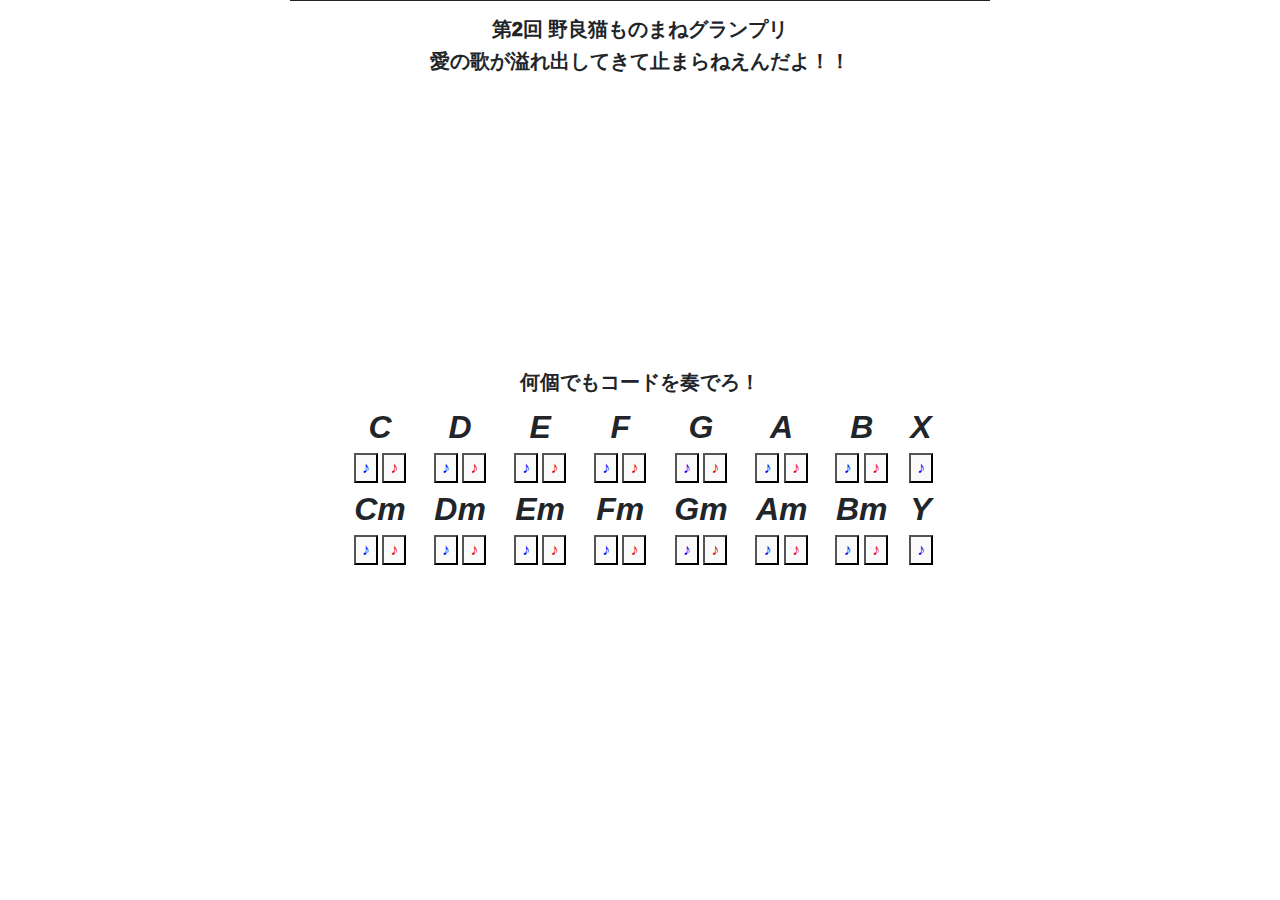
==== index.html @ 38bf76fb "fix" ====
<!doctype html>

<html lang="en" class="h-100">
  <head>
  <meta charset="utf-8">
  <meta name="viewport" content="width=device-width, initial-scale=1, shrink-to-fit=no">
  <meta name="generator" content="Hugo 0.53" />
  <link rel="stylesheet" href="https://tsuro624.github.io/noraneko-monomane-grand-prix-ai-no-uta/css/bootstrap.min.css">
  
  
    
  
  <title>野良猫ものまねグランプリ 愛の歌が溢れ出てきて止まらねえんだよ!|つうろ</title>
  <style>
.container {
  max-width: 700px;
}
#nav a {
  font-weight: bold;
  color: inherit;
}
#nav a.nav-link-active {
  background-color: #212529;
  color: #fff;
}
#nav-border {
  border-bottom: 1px solid #212529;
}
#main {
  margin-top: 1em;
  margin-bottom: 4em;
}
#home-jumbotron {
  background-color: inherit;
}
#footer .container {
  padding: 1em 0;
}
#footer a {
  color: inherit;
  text-decoration: underline;
}
.font-125 {
  font-size: 125%;
}
.tag-btn {
  margin-bottom: 0.3em;
}
pre {
  background-color: #f5f5f5;
  border: 1px solid #ccc;
  border-radius: 4px;
  padding: 16px;
}
pre code {
  padding: 0;
  font-size: inherit;
  color: inherit; 
  background-color: transparent;
  border-radius: 0;
}
code {
  padding: 2px 4px;
  font-size: 90%;
  color: #c7254e;
  background-color: #f9f2f4;
  border-radius: 4px;
}
img,
iframe,
embed,
video,
audio {
  max-width: 100%;
}
</style>
</head>
  <body class="d-flex flex-column h-100">
    <div id="nav-border" class="container">
  <nav id="nav" class="nav justify-content-center">
  
  
  
  </nav>
</div>
    <div class="container">
      <main id="main">
        
<html>
    <head>
        <meta charset="UTF-8">
        <meta name="robots" content="noindex,nofollow">
        <meta name="viewport" content="width=device-width, initial-scale=1.0">
        <link rel="stylesheet" href="https://use.fontawesome.com/releases/v5.7.1/css/all.css" integrity="sha384-fnmOCqbTlWIlj8LyTjo7mOUStjsKC4pOpQbqyi7RrhN7udi9RwhKkMHpvLbHG9Sr" crossorigin="anonymous">
        <link rel="stylesheet" href="index.css">
        <script type="text/javascript" src="https://code.jquery.com/jquery-3.1.0.min.js"></script>

        <title>野良猫ものまねグランプリ 愛の歌が溢れ出てきて止まらねえんだよ!|つうろ</title>
    </head>

    <body >
        <h5>第2回 野良猫ものまねグランプリ</h5>
        <h5>愛の歌が溢れ出してきて止まらねえんだよ！！</h5>
        <div align="center"> <img src="https://tsuro624.github.io/noraneko-monomane-grand-prix-ai-no-uta/images/blank.png" class="main_image"> </div>
        <br>
        <h5 class="koujo">何個でもコードを奏でろ！</h5>
        <table align="center">
          <tr>
            <th >C</th>
            <th >D</th>
            <th >E</th>
            <th >F</th>
            <th >G</th>
            <th >A</th>
            <th >B</th>
            <th >X</th>
          </tr>
          <tr>
            <td>
              <button style="color: #0000FF;background-color: #FAFAFA" type="button" class="sounds" data-file="C-b">♪</button>
              <button style="color: #DF0101;background-color: #FAFAFA" type="button" class="sounds" data-file="C-r">♪</button>
            </td>
            <td>
              <button style="color: #0000FF;background-color: #FAFAFA" type="button" class="sounds" data-file="D-b">♪</button>
              <button style="color: #DF0101;background-color: #FAFAFA" type="button" class="sounds" data-file="D-r">♪</button>
            </td>
            <td>
              <button style="color: #0000FF;background-color: #FAFAFA" type="button" class="sounds" data-file="E-b">♪</button>
              <button style="color: #DF0101;background-color: #FAFAFA" type="button" class="sounds" data-file="E-r">♪</button>
            </td>
            <td>
              <button style="color: #0000FF;background-color: #FAFAFA" type="button" class="sounds" data-file="F-b">♪</button>
              <button style="color: #DF0101;background-color: #FAFAFA" type="button" class="sounds" data-file="F-r">♪</button>
            </td>
            <td>
              <button style="color: #0000FF;background-color: #FAFAFA" type="button" class="sounds" data-file="G-b">♪</button>
              <button style="color: #DF0101;background-color: #FAFAFA" type="button" class="sounds" data-file="G-r">♪</button>
            </td>
            <td>
              <button style="color: #0000FF;background-color: #FAFAFA" type="button" class="sounds" data-file="A-b">♪</button>
              <button style="color: #DF0101;background-color: #FAFAFA" type="button" class="sounds" data-file="A-r">♪</button>
            </td>
            <td>
              <button style="color: #0000FF;background-color: #FAFAFA" type="button" class="sounds" data-file="B-b">♪</button>
              <button style="color: #DF0101;background-color: #FAFAFA" type="button" class="sounds" data-file="B-r">♪</button>
            </td>
            <td>
              <button style="color: #0000FF;background-color: #FAFAFA" type="button" class="sounds" data-file="X">♪</button>
            </td>
          </tr>
          <tr>
            <th >Cm</th>
            <th >Dm</th>
            <th >Em</th>
            <th >Fm</th>
            <th >Gm</th>
            <th >Am</th>
            <th >Bm</th>
            <th >Y</th>
          </tr>
          <tr>
            <td>
              <button style="color: #0000FF;background-color: #FAFAFA" type="button" class="sounds" data-file="Cm-b">♪</button>
              <button style="color: #DF0101;background-color: #FAFAFA" type="button" class="sounds" data-file="Cm-r">♪</button>
            </td>
            <td>
              <button style="color: #0000FF;background-color: #FAFAFA" type="button" class="sounds" data-file="Dm-b">♪</button>
              <button style="color: #DF0101;background-color: #FAFAFA" type="button" class="sounds" data-file="Dm-r">♪</button>
            </td>
            <td>
              <button style="color: #0000FF;background-color: #FAFAFA" type="button" class="sounds" data-file="Em-b">♪</button>
              <button style="color: #DF0101;background-color: #FAFAFA" type="button" class="sounds" data-file="Em-r">♪</button>
            </td>
            <td>
              <button style="color: #0000FF;background-color: #FAFAFA" type="button" class="sounds" data-file="Fm-b">♪</button>
              <button style="color: #DF0101;background-color: #FAFAFA" type="button" class="sounds" data-file="Fm-r">♪</button>
            </td>
            <td>
              <button style="color: #0000FF;background-color: #FAFAFA" type="button" class="sounds" data-file="Gm-b">♪</button>
              <button style="color: #DF0101;background-color: #FAFAFA" type="button" class="sounds" data-file="Gm-r">♪</button>
            </td>
            <td>
              <button style="color: #0000FF;background-color: #FAFAFA" type="button" class="sounds" data-file="Am-b">♪</button>
              <button style="color: #DF0101;background-color: #FAFAFA" type="button" class="sounds" data-file="Am-r">♪</button>
            </td>
            <td>
              <button style="color: #0000FF;background-color: #FAFAFA" type="button" class="sounds" data-file="Bm-b">♪</button>
              <button style="color: #DF0101;background-color: #FAFAFA" type="button" class="sounds" data-file="Bm-r">♪</button>
            </td>
            <td>
              <button style="color: #0000FF;background-color: #FAFAFA" type="button" class="sounds" data-file="Y">♪</button>
            </td>
          </tr>
        </table>

        <br>
        <br>
        <br>
        <script src="./js/button.js"></script>
    </body>
</html>





      </main>
    </div>
    
    <script src="https://tsuro624.github.io/noraneko-monomane-grand-prix-ai-no-uta/js/feather.min.js"></script>
<script>
  feather.replace()
</script>


    
  

  </body>
</html>
---- index.css ----
td {
  text-align: center;
  vertical-align: top;
}

th {
  text-align: center;
  font-style: italic;
  font-size: xx-large;
  font-weight: bold;
}

table {
  width: 600px;
}

h5 {
  font-stretch:ultra-condensed;
  font-weight: 1000;
  text-align: center;
}
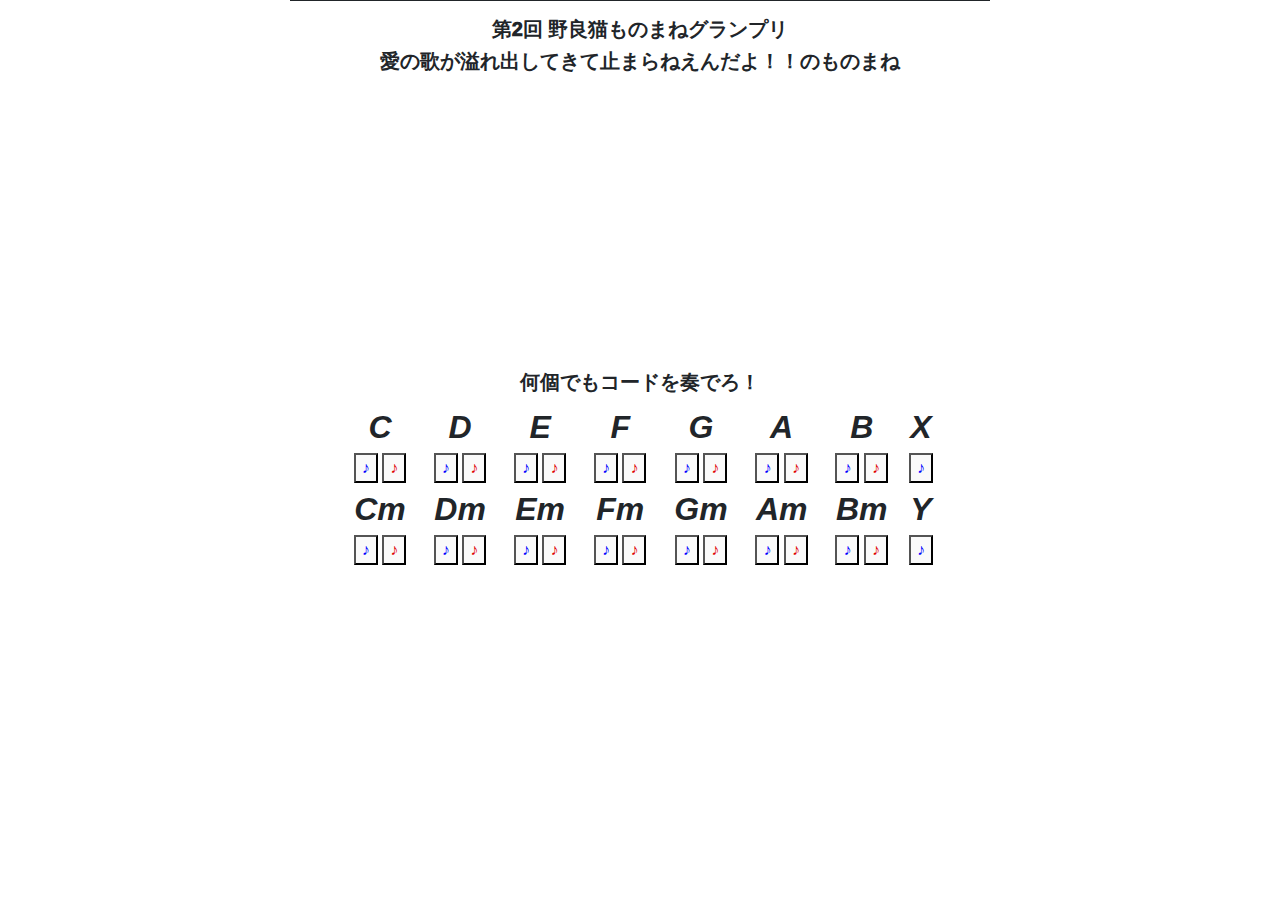
==== commit 02eb2723: "add text" ====
--- a/index.html
+++ b/index.html
@@ -1,15 +1,16 @@
 <!doctype html>
 
 <html lang="en" class="h-100">
+<!-- 正直ｘがやりたかっただけなんだ -->
   <head>
   <meta charset="utf-8">
   <meta name="viewport" content="width=device-width, initial-scale=1, shrink-to-fit=no">
   <meta name="generator" content="Hugo 0.53" />
   <link rel="stylesheet" href="https://tsuro624.github.io/noraneko-monomane-grand-prix-ai-no-uta/css/bootstrap.min.css">
-  
-  
-    
-  
+
+
+
+
   <title>野良猫ものまねグランプリ 愛の歌が溢れ出てきて止まらねえんだよ!|つうろ</title>
   <style>
 .container {
@@ -55,7 +56,7 @@
 pre code {
   padding: 0;
   font-size: inherit;
-  color: inherit; 
+  color: inherit;
   background-color: transparent;
   border-radius: 0;
 }
@@ -78,15 +79,16 @@
   <body class="d-flex flex-column h-100">
     <div id="nav-border" class="container">
   <nav id="nav" class="nav justify-content-center">
-  
-  
-  
+
+
+
   </nav>
 </div>
     <div class="container">
       <main id="main">
-        
+
 <html>
+
     <head>
         <meta charset="UTF-8">
         <meta name="robots" content="noindex,nofollow">
@@ -95,12 +97,12 @@
         <link rel="stylesheet" href="index.css">
         <script type="text/javascript" src="https://code.jquery.com/jquery-3.1.0.min.js"></script>
 
-        <title>野良猫ものまねグランプリ 愛の歌が溢れ出てきて止まらねえんだよ!|つうろ</title>
+        <title>野良猫ものまねグランプリ 愛の歌が溢れ出てきて止まらねえんだよ!のものまね|つうろ</title>
     </head>
 
     <body >
         <h5>第2回 野良猫ものまねグランプリ</h5>
-        <h5>愛の歌が溢れ出してきて止まらねえんだよ！！</h5>
+        <h5>愛の歌が溢れ出してきて止まらねえんだよ！！のものまね</h5>
         <div align="center"> <img src="https://tsuro624.github.io/noraneko-monomane-grand-prix-ai-no-uta/images/blank.png" class="main_image"> </div>
         <br>
         <h5 class="koujo">何個でもコードを奏でろ！</h5>
@@ -206,15 +208,15 @@
 
       </main>
     </div>
-    
+
     <script src="https://tsuro624.github.io/noraneko-monomane-grand-prix-ai-no-uta/js/feather.min.js"></script>
 <script>
   feather.replace()
 </script>
 
 
-    
-  
+
+
 
   </body>
-</html>+</html>
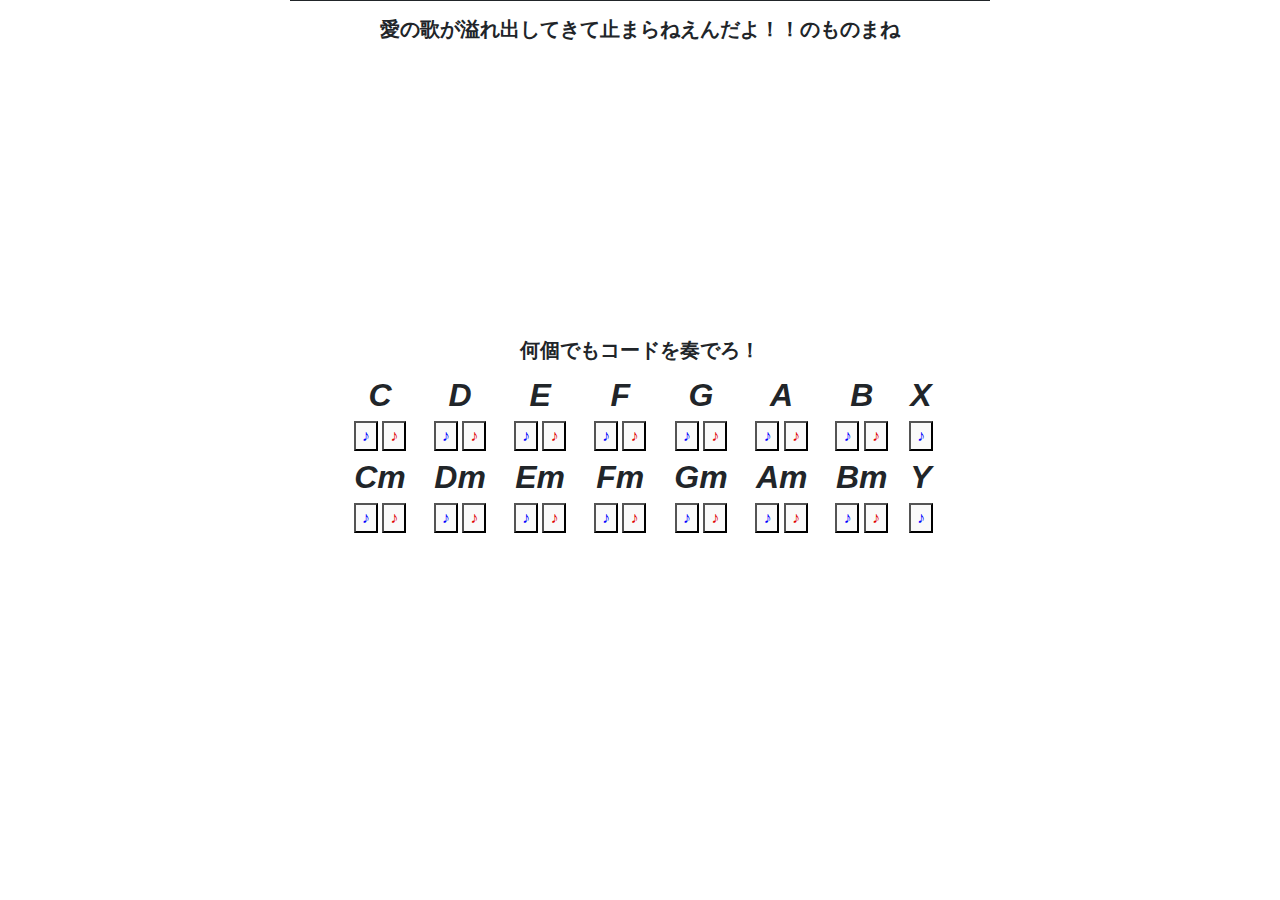
==== commit 983bcf3d: "fix title" ====
--- a/index.html
+++ b/index.html
@@ -1,7 +1,6 @@
 <!doctype html>
 
 <html lang="en" class="h-100">
-<!-- 正直ｘがやりたかっただけなんだ -->
   <head>
   <meta charset="utf-8">
   <meta name="viewport" content="width=device-width, initial-scale=1, shrink-to-fit=no">
@@ -11,7 +10,7 @@
 
 
 
-  <title>野良猫ものまねグランプリ 愛の歌が溢れ出てきて止まらねえんだよ!|つうろ</title>
+  <title>愛の歌が溢れ出てきて止まらねえんだよ！のものまね</title>
   <style>
 .container {
   max-width: 700px;
@@ -97,13 +96,12 @@
         <link rel="stylesheet" href="index.css">
         <script type="text/javascript" src="https://code.jquery.com/jquery-3.1.0.min.js"></script>
 
-        <title>野良猫ものまねグランプリ 愛の歌が溢れ出てきて止まらねえんだよ!のものまね|つうろ</title>
+        <title>愛の歌が溢れ出てきて止まらねえんだよ！のものまね</title>
     </head>
 
     <body >
-        <h5>第2回 野良猫ものまねグランプリ</h5>
         <h5>愛の歌が溢れ出してきて止まらねえんだよ！！のものまね</h5>
-        <div align="center"> <img src="https://tsuro624.github.io/noraneko-monomane-grand-prix-ai-no-uta/images/blank.png" class="main_image"> </div>
+        <div align="center"> <img src="https://tsuro624.github.io/noraneko-monomane-grand-prix-ai-no-uta/images/blank.jpg" class="main_image"> </div>
         <br>
         <h5 class="koujo">何個でもコードを奏でろ！</h5>
         <table align="center">
